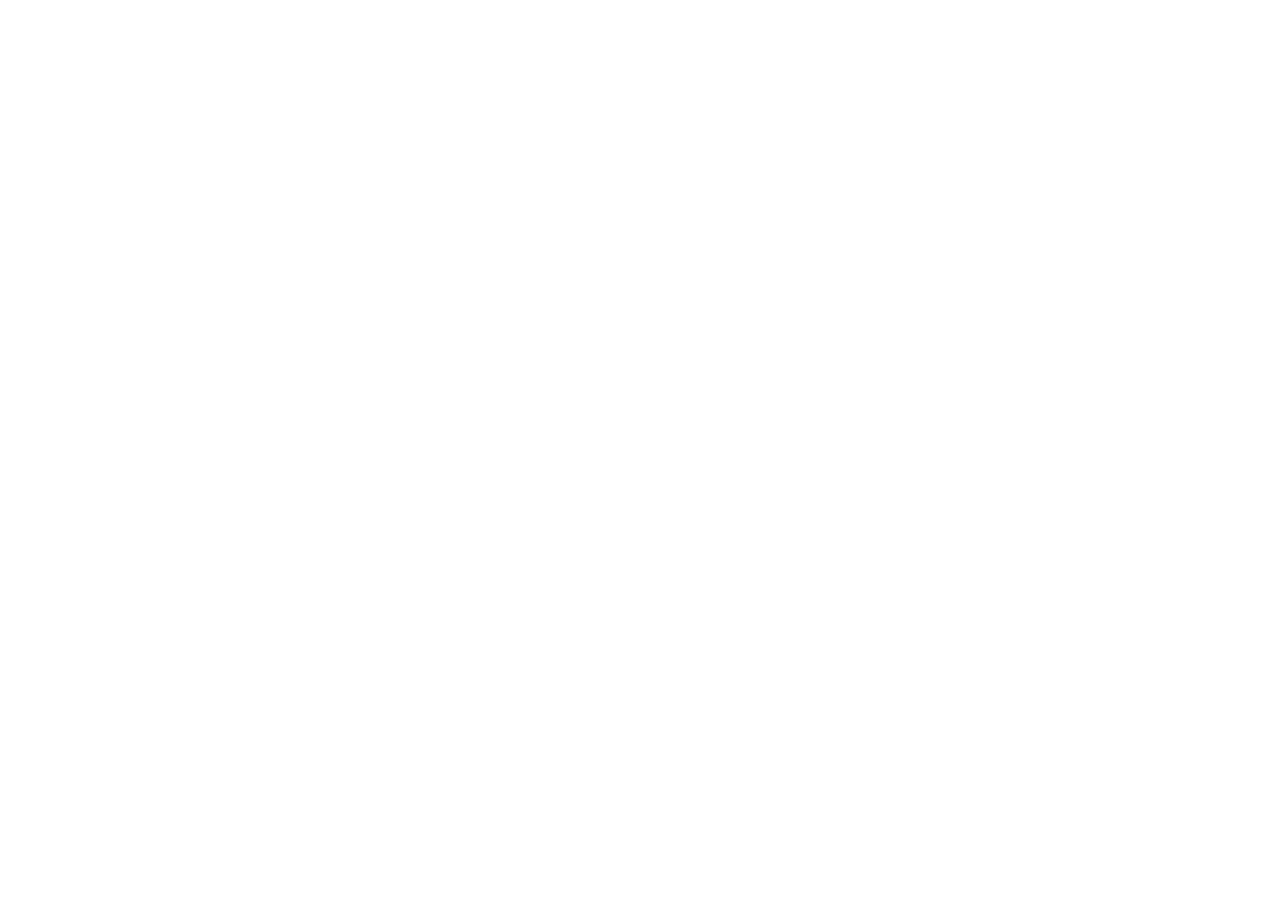
==== Doubts/doubts.html @ c6e596d7 "doubts . html || doubts . css || doubts . js added" ====
<!DOCTYPE html>
<html lang="en">

<head>
    <meta charset="UTF-8">
    <meta http-equiv="X-UA-Compatible" content="IE=edge">
    <meta name="viewport" content="width=device-width, initial-scale=1.0">
    <link rel="stylesheet" href="doubts.css">
    <title>Doubts</title>
</head>

<body>
    <script src="doubts.js"></script>
</body>

</html>
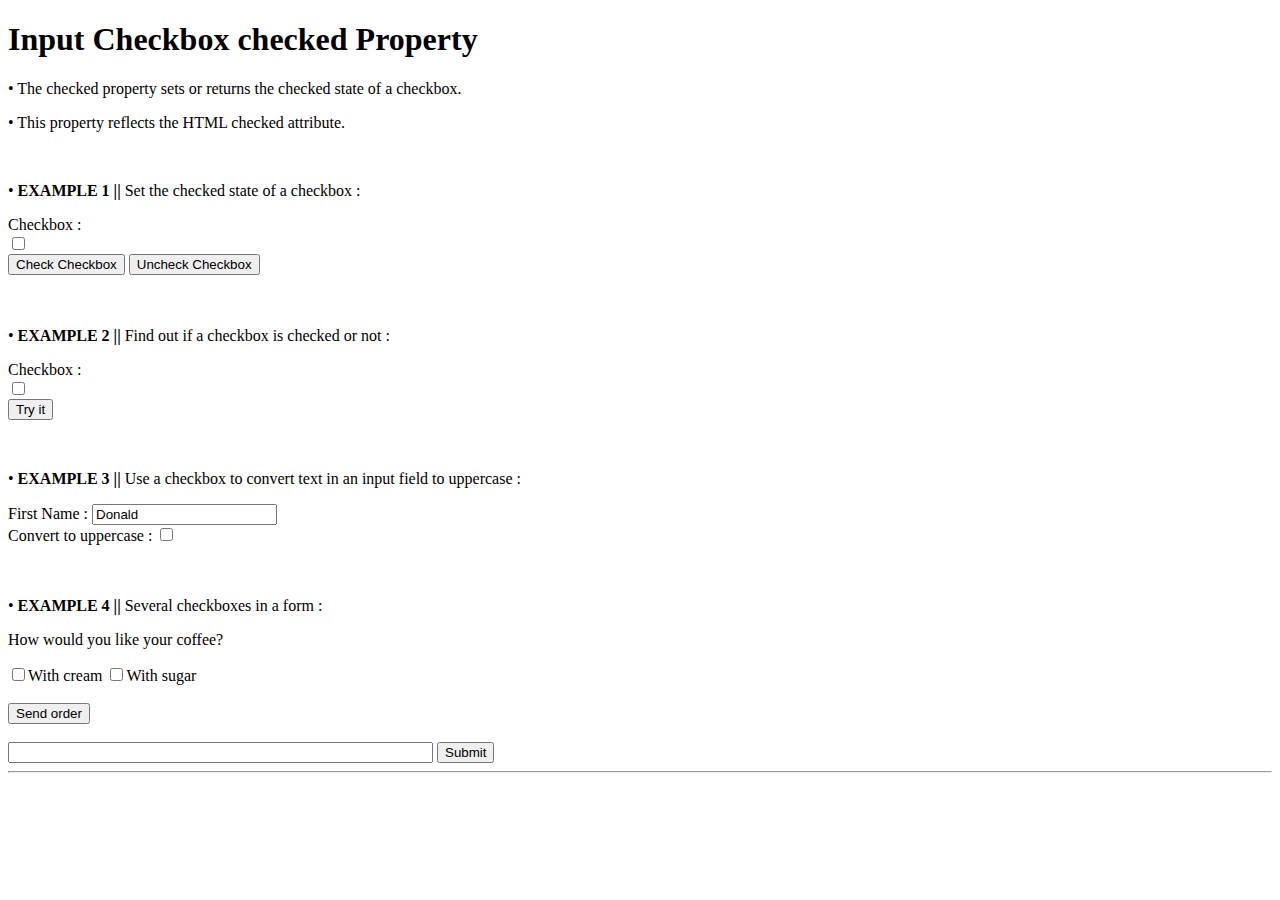
==== commit 3dcded71: "Input Checkbox checked Property added" ====
--- a/Doubts/doubts.html
+++ b/Doubts/doubts.html
@@ -10,6 +10,53 @@
 </head>
 
 <body>
+    <!-- Input Checkbox checked Property -->
+    <h1>Input Checkbox checked Property</h1>
+    <p>• The checked property sets or returns the checked state of a checkbox.</p>
+    <p>• This property reflects the HTML checked attribute.</p>
+    <br>
+
+    <!-- EXAMPLE 1 || -->
+    <p>• <strong>EXAMPLE 1 ||</strong>
+        Set the checked state of a checkbox :</p>
+    Checkbox : <br> <input type="checkbox" id="myCheck">
+    <br>
+    <button onclick="check()">Check Checkbox</button>
+    <button onclick="uncheck()">Uncheck Checkbox</button>
+    <br><br><br>
+
+    <!-- EXAMPLE 2 || -->
+    <p>• <strong>EXAMPLE 2 ||</strong>
+        Find out if a checkbox is checked or not :</p>
+    Checkbox : <br> <input type="checkbox" id="myCheck2">
+    <br>
+    <button onclick="example2()">Try it</button>
+    <p id="demo2"></p>
+    <br>
+
+    <!-- EXAMPLE 3 || -->
+    <p>• <strong>EXAMPLE 3 ||</strong>
+        Use a checkbox to convert text in an input field to uppercase :</p>
+    First Name : <input type="text" id="fname" value="Donald">
+    <br>
+    Convert to uppercase : <input type="checkbox" onclick="if(this.checked) {example3()}">
+    <br><br><br>
+
+    <!-- EXAMPLE 4 || -->
+    <p>• <strong>EXAMPLE 4 ||</strong>
+        Several checkboxes in a form :</p>
+    <p>How would you like your coffee?</p>
+    <form action="">
+        <input type="checkbox" name="coffee" value="cream">With cream
+        <input type="checkbox" name="coffee" value="sugar">With sugar
+        <br><br>
+        <input type="button" onclick="example4()" value="Send order">
+        <br><br>
+        <input type="text" id="order" size="50">
+        <input type="submit" value="Submit">
+    </form>
+    <hr>
+
     <script src="doubts.js"></script>
 </body>
 
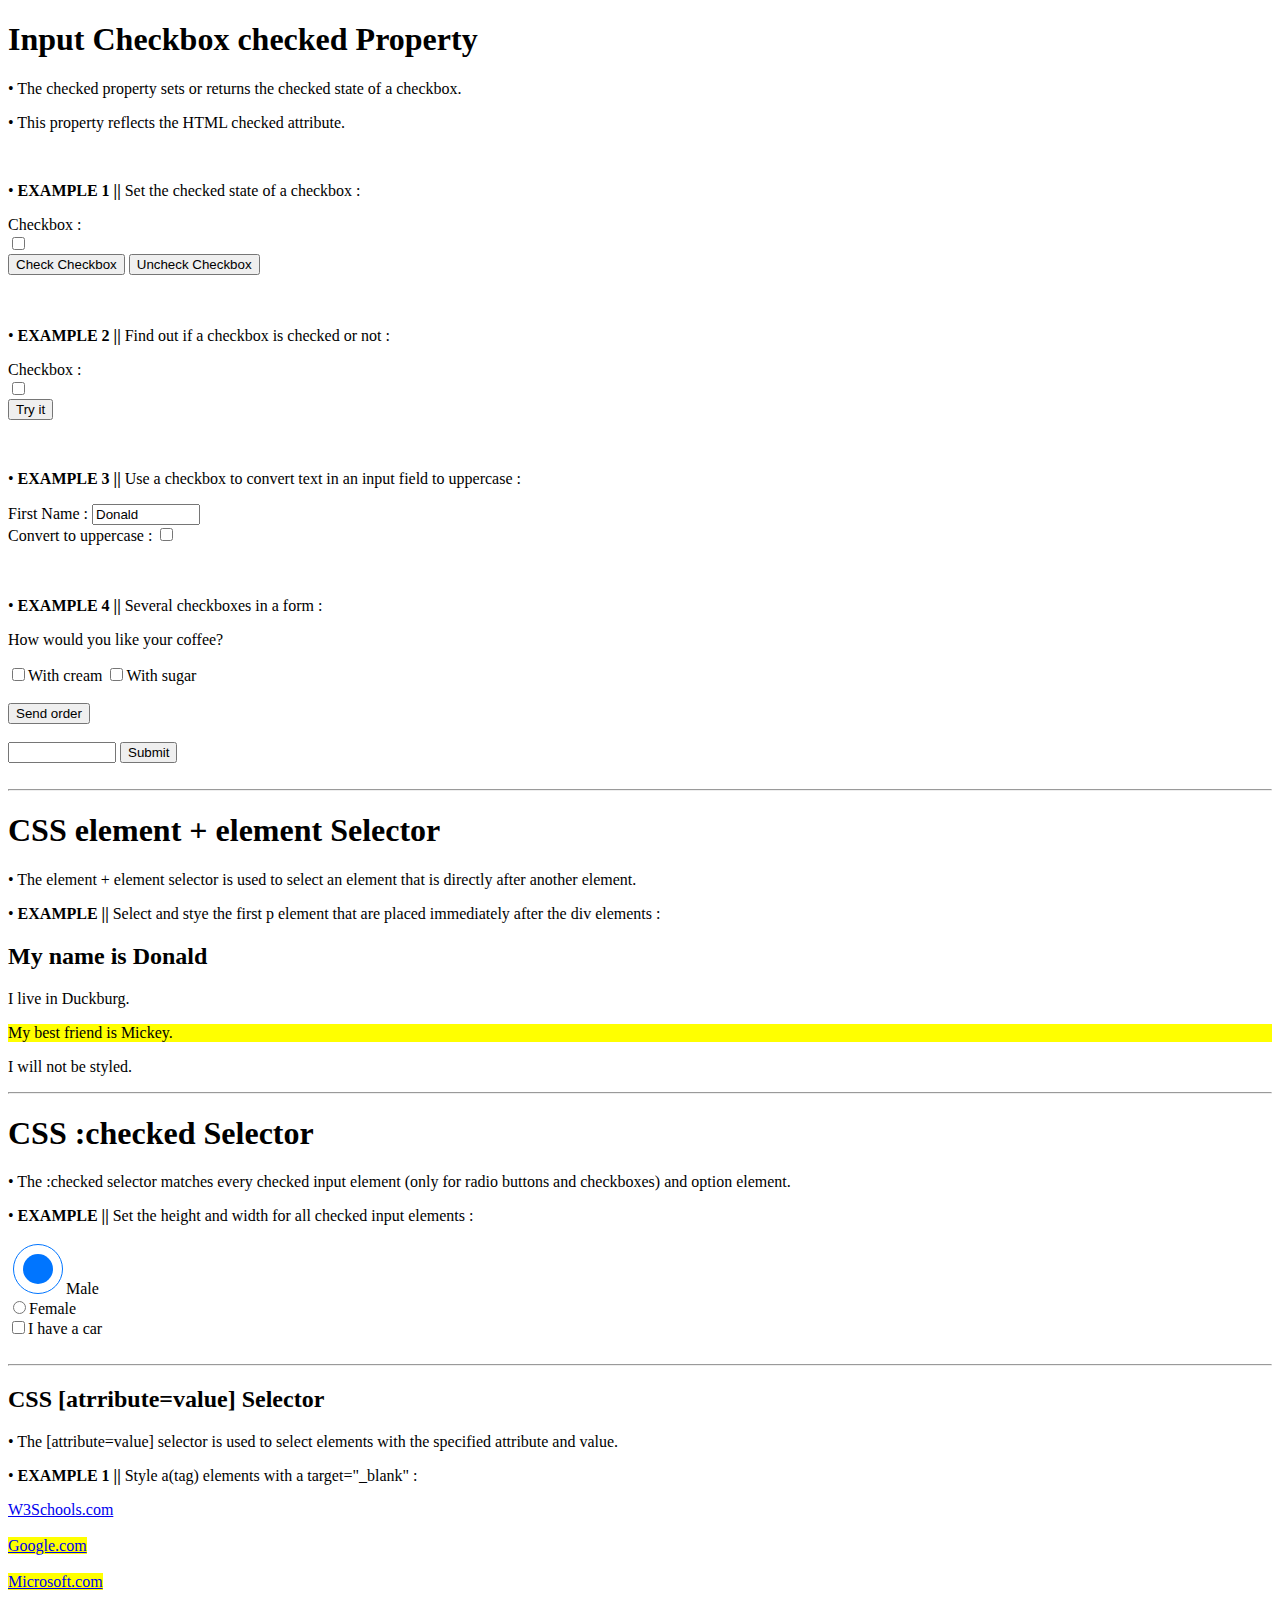
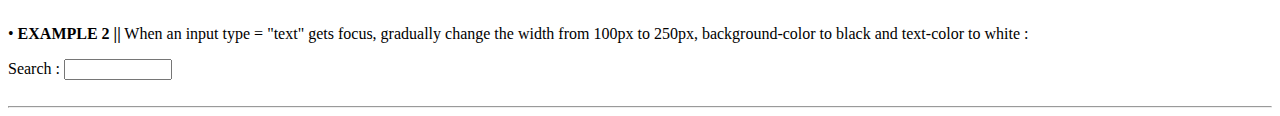
==== commit d3ebf312: "CSS [atrribute=value] Selector added" ====
--- a/Doubts/doubts.html
+++ b/Doubts/doubts.html
@@ -55,7 +55,61 @@
         <input type="text" id="order" size="50">
         <input type="submit" value="Submit">
     </form>
+    <br>
     <hr>
+
+
+    <!-- CSS element + element Selector -->
+    <h1>CSS element + element Selector</h1>
+    <p>• The element + element selector is used to select an element that is directly after another element.</p>
+
+    <!-- EXAMPLE  -->
+    <p>• <strong>EXAMPLE ||</strong>
+        Select and stye the first p element that are placed immediately after the div elements :</p>
+    <div>
+        <h2>My name is Donald</h2>
+        <p>I live in Duckburg.</p>
+    </div>
+    <p>My best friend is Mickey.</p>
+    <p>I will not be styled.</p>
+    <hr>
+
+
+    <!-- CSS :checked Selector -->
+    <h1>CSS :checked Selector</h1>
+    <p>• The :checked selector matches every checked input element (only for radio buttons and checkboxes) and option
+        element.</p>
+
+    <!-- EXAMPLE || -->
+    <p>• <strong>EXAMPLE ||</strong>
+        Set the height and width for all checked input elements :</p>
+    <form action="">
+        <input type="radio" checked="checked" value="male" name="gender">Male<br>
+        <input type="radio" value="female" name="gender">Female<br>
+        <input type="checkbox" value="Car">I have a car
+    </form>
+    <br>
+    <hr>
+
+
+    <!-- CSS [atrribute=value] Selector -->
+    <h2>CSS [atrribute=value] Selector</h2>
+    <p>• The [attribute=value] selector is used to select elements with the specified attribute and value.</p>
+
+    <!-- EXAMPLE 1 || -->
+    <p>• <strong>EXAMPLE 1 ||</strong>
+        Style a(tag) elements with a target="_blank" :</p>
+    <a href="https://www.w3schools.com">W3Schools.com</a><br><br>
+    <a href="https://www.google.com" target="_blank">Google.com</a><br><br>
+    <a href="https://www.microsoft.com" target="_blank">Microsoft.com</a><br><br>
+
+    <!-- EXAMPLE 2 || -->
+    <p>• <strong>EXAMPLE 2 ||</strong>
+        When an input type = "text" gets focus, gradually change the width from 100px to 250px, background-color to
+        black and text-color to white :</p>
+    Search : <input type="text" name="search"><br><br>
+    <hr>
+
 
     <script src="doubts.js"></script>
 </body>
--- a/Doubts/doubts.css
+++ b/Doubts/doubts.css
@@ -0,0 +1,31 @@
+/* CSS element + element Selector */
+div + p {
+    background-color : yellow;
+}
+
+
+/* CSS :checked Selector */
+input:checked {
+    height : 50px;
+    width : 50px;
+}
+
+
+/* CSS [atrribute=value] Selector 
+EXAMPLE 1 */
+a[target=_blank] {
+    background-color : yellow;
+}
+
+
+/* EXAMPLE 2 */
+input[type=text] {
+    width : 100px;
+}
+
+
+input[type=text]:focus {
+    width : 250px;
+    background : black;
+    color : white;
+}